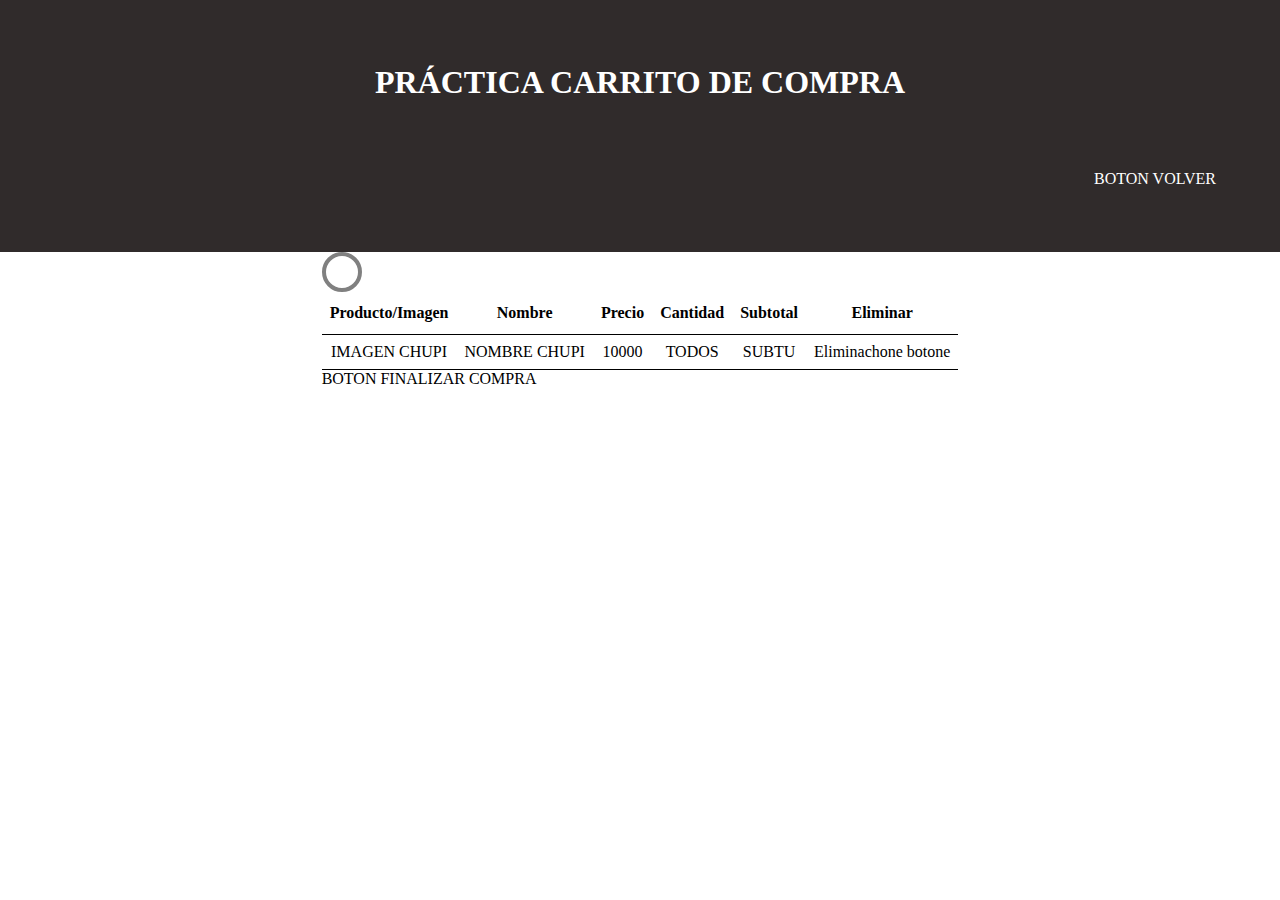
==== carritoCompra.html @ 334a498a "first" ====
<!DOCTYPE html>
<html lang="es">

<head>
    <meta charset="UTF-8">
    <meta http-equiv="X-UA-Compatible" content="IE=edge">
    <meta name="viewport" content="width=device-width, initial-scale=1.0">
    <title>Carrito Compra</title>

    <link rel="stylesheet" href="https://cdnjs.cloudflare.com/ajax/libs/font-awesome/6.3.0/css/all.min.css" integrity="sha512-SzlrxWUlpfuzQ+pcUCosxcglQRNAq/DZjVsC0lE40xsADsfeQoEypE+enwcOiGjk/bSuGGKHEyjSoQ1zVisanQ==" crossorigin="anonymous" referrerpolicy="no-referrer" />
    <link rel="stylesheet" type="text/css" href="css/main.css" />

</head>

<body>
    <header class="h1">
        <h1>PRÁCTICA CARRITO DE COMPRA</h1>
        <div id="logoCarrito">BOTON VOLVER</div>
    </header>


    <main>
        <section>
            <div class="box">
                <form name="search">
                    <input type="text" class="input" name="txt" onmouseout="this.value = ''; this.blur();">
                </form>
                <i class="fas fa-search"></i>         
            </div>
        </section>

        <div id="error"></div>
        
        <table id="tabla" class="tablacont">

            <tr id="thead">
                <th>Producto/Imagen</th>
                <th>Nombre</th>
                <th>Precio</th>
                <th>Cantidad</th>
                <th>Subtotal</th>
                <th>Eliminar</th>
            </tr>
            <tbody id="tbody">
                <tr>

                    <td>IMAGEN CHUPI</td>
                    <td>NOMBRE CHUPI</td>
                    <td>10000</td>
                    <td>TODOS</td>
                    <td>SUBTU</td>
                    <td>Eliminachone botone</td>        

                </tr>
            </tbody>
        </table>

        <div>BOTON FINALIZAR COMPRA</div>
    </main>


</body>

</html>
---- css/main.css ----
* {
    padding: 0 auto;
    margin: 0 auto;
    box-sizing: border-box;
}

:root {
   --dark:black;
   --medium: gray;
   --light: white;
   --cuasi: rgb(48, 43, 43);
}

.h1 {
   background-color: var(--cuasi);
   color: var(--light);
   text-align: center;
   padding: 5%;
   width: 100%;
}

#logoCarrito {
    padding-top: 6%;
    text-align: right;
}

.tablacont {
    border-collapse: collapse;
}

.tablacont th, .tablacont td {
   border-bottom: 1px solid var(--dark);
   padding: 8px;
   text-align: center;
}

.tablacont th {
    padding-top: 12px;
    padding-bottom: 12px;
    text-align: center;
}

#formulario {
    margin: auto;
    padding: 10px;
    padding-left: 10%;
    text-align: center;
  }

  body{
 
    background: var(--light);
    display: flex;
    justify-content: space-evenly;
    align-items: center;
    flex-direction: column;
    align-content: center;
}
.box{
    position: relative;
}

.input {
    padding: 5px;
    width: 40px;
    height: 40px;
    background: none;
    border: 4px solid var(--medium);
    border-radius: 50px;
    box-sizing: border-box;
    font-size: 26px;
    color: var(--light);
    outline: none;
    transition: .5s;
}
.box:hover input{
    width: 350px;
    background: var(--dark);
    border-radius: 10px;
}
.box i{
    position: absolute;
    top: 50%;
    right: 15px;
    transform: translate(-50%,-50%);
    font-size: 26px;
    color: var(--dark);
    transition: .2s;
}
.box:hover i{
    opacity: 0;
    z-index: -1;
}
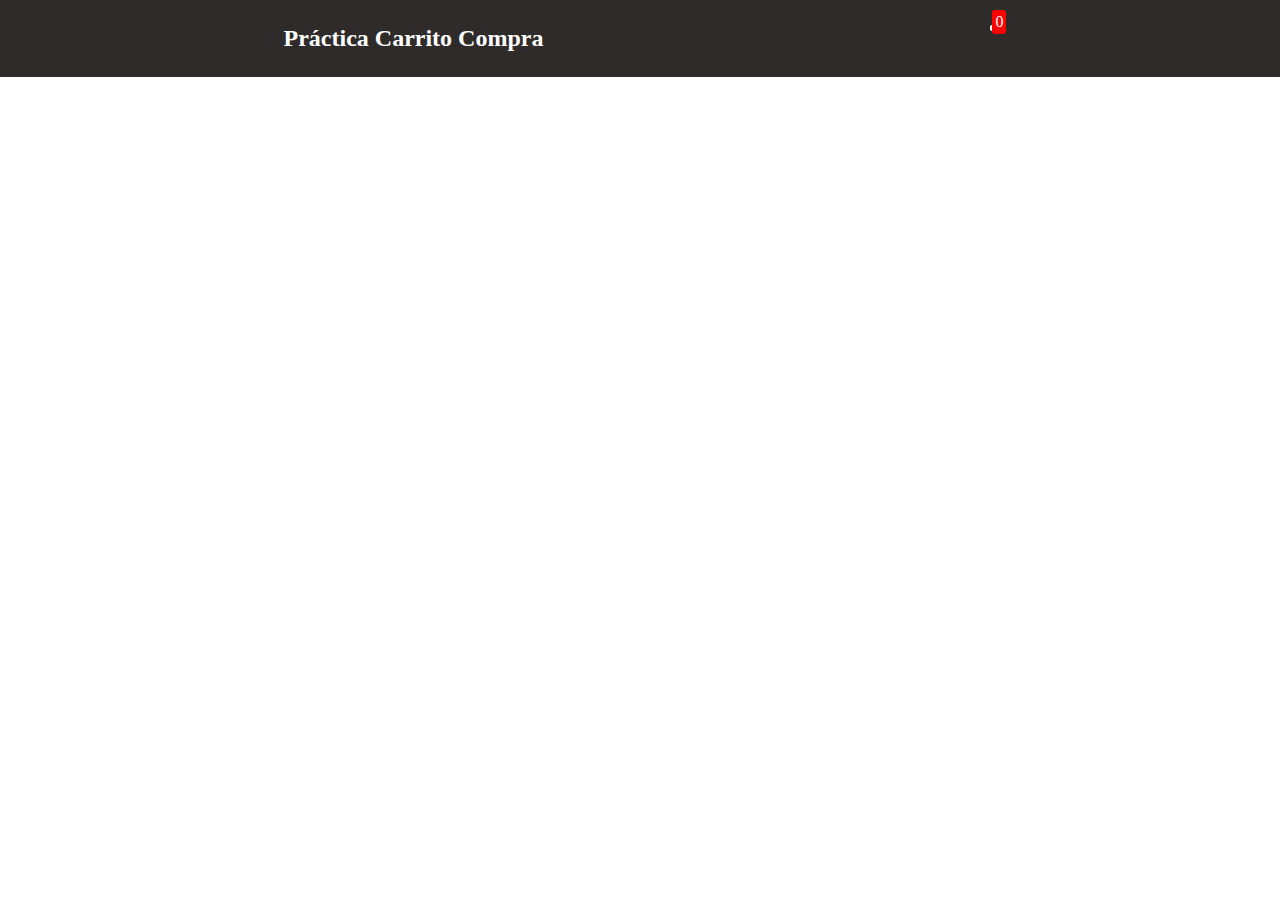
==== commit 0ab72baf: "aunqueda" ====
--- a/carritoCompra.html
+++ b/carritoCompra.html
@@ -13,50 +13,24 @@
 </head>
 
 <body>
-    <header class="h1">
-        <h1>PRÁCTICA CARRITO DE COMPRA</h1>
-        <div id="logoCarrito">BOTON VOLVER</div>
-    </header>
 
-
-    <main>
-        <section>
-            <div class="box">
-                <form name="search">
-                    <input type="text" class="input" name="txt" onmouseout="this.value = ''; this.blur();">
-                </form>
-                <i class="fas fa-search"></i>         
+        <div class="nav">
+          <a href="index.html">
+            <h2>Práctica Carrito Compra</h2>
+          </a>
+      
+          <a href="carritoCompra.html">
+            <div class="carrito">
+                <i class="fa-solid fa-cart-shopping"></i>
+              <div id="totalcarrito" class="totalcarrito">0</div>
             </div>
-        </section>
-
-        <div id="error"></div>
-        
-        <table id="tabla" class="tablacont">
-
-            <tr id="thead">
-                <th>Producto/Imagen</th>
-                <th>Nombre</th>
-                <th>Precio</th>
-                <th>Cantidad</th>
-                <th>Subtotal</th>
-                <th>Eliminar</th>
-            </tr>
-            <tbody id="tbody">
-                <tr>
-
-                    <td>IMAGEN CHUPI</td>
-                    <td>NOMBRE CHUPI</td>
-                    <td>10000</td>
-                    <td>TODOS</td>
-                    <td>SUBTU</td>
-                    <td>Eliminachone botone</td>        
-
-                </tr>
-            </tbody>
-        </table>
-
-        <div>BOTON FINALIZAR COMPRA</div>
-    </main>
+          </a>
+      
+        </div>
+      
+        <div id="label" class="text-center"></div>
+      
+        <div id="tablaCarrito" class="tablaCarrito"></div>
 
 
 </body>
--- a/css/main.css
+++ b/css/main.css
@@ -5,89 +5,70 @@
 }
 
 :root {
-   --dark:black;
-   --medium: gray;
-   --light: white;
-   --cuasi: rgb(48, 43, 43);
+    --dark: black;
+    --medium: gray;
+    --light: white;
+    --cuasi: rgb(48, 43, 43);
+    --rojo: red;
 }
 
-.h1 {
-   background-color: var(--cuasi);
-   color: var(--light);
-   text-align: center;
-   padding: 5%;
-   width: 100%;
+
+i {
+    cursor: pointer;
 }
 
-#logoCarrito {
-    padding-top: 6%;
-    text-align: right;
+a {
+    text-decoration: none;
+    color: var(--light);
 }
 
-.tablacont {
-    border-collapse: collapse;
+.nav {
+    display: flex;
+    /* flex-direction: row; */
+    justify-content: space-between;
+    background-color: var(--cuasi);
+    color: var(--light);
+    padding: 25px 60px;
+    margin-bottom: 30px;
 }
 
-.tablacont th, .tablacont td {
-   border-bottom: 1px solid var(--dark);
-   padding: 8px;
-   text-align: center;
+.carrito {
+    position: relative;
+    background-color: var(--light);
+    color: var(--cuasi);
+    font-size: 30px;
+    padding: 3px;
+    border-radius: 2px;
 }
 
-.tablacont th {
-    padding-top: 12px;
-    padding-bottom: 12px;
-    text-align: center;
+.totalcarrito {
+    position: absolute;
+    top: -15px;
+    right: -10px;
+    font-size: 16px;
+    background-color: var(--rojo);
+    color: var(--light);
+    padding: 3px;
+    border-radius: 3px;
 }
 
-#formulario {
-    margin: auto;
-    padding: 10px;
-    padding-left: 10%;
-    text-align: center;
-  }
 
-  body{
- 
-    background: var(--light);
-    display: flex;
-    justify-content: space-evenly;
-    align-items: center;
-    flex-direction: column;
-    align-content: center;
-}
-.box{
-    position: relative;
+.productos {
+    display: grid;
+    grid-template-columns: repeat(4, 223px);
+    gap: 30px;
+    justify-content: center;
 }
 
-.input {
-    padding: 5px;
-    width: 40px;
-    height: 40px;
-    background: none;
-    border: 4px solid var(--medium);
-    border-radius: 50px;
-    box-sizing: border-box;
-    font-size: 26px;
-    color: var(--light);
-    outline: none;
-    transition: .5s;
+@media (max-width: 1000px) {
+    .productos {
+        grid-template-columns: repeat(2, 223px);
+    }
 }
-.box:hover input{
-    width: 350px;
-    background: var(--dark);
-    border-radius: 10px;
+
+@media (max-width: 500px) {
+    .productos {
+        grid-template-columns: repeat(1, 223px);
+    }
 }
-.box i{
-    position: absolute;
-    top: 50%;
-    right: 15px;
-    transform: translate(-50%,-50%);
-    font-size: 26px;
-    color: var(--dark);
-    transition: .2s;
-}
-.box:hover i{
-    opacity: 0;
-    z-index: -1;
-}
+
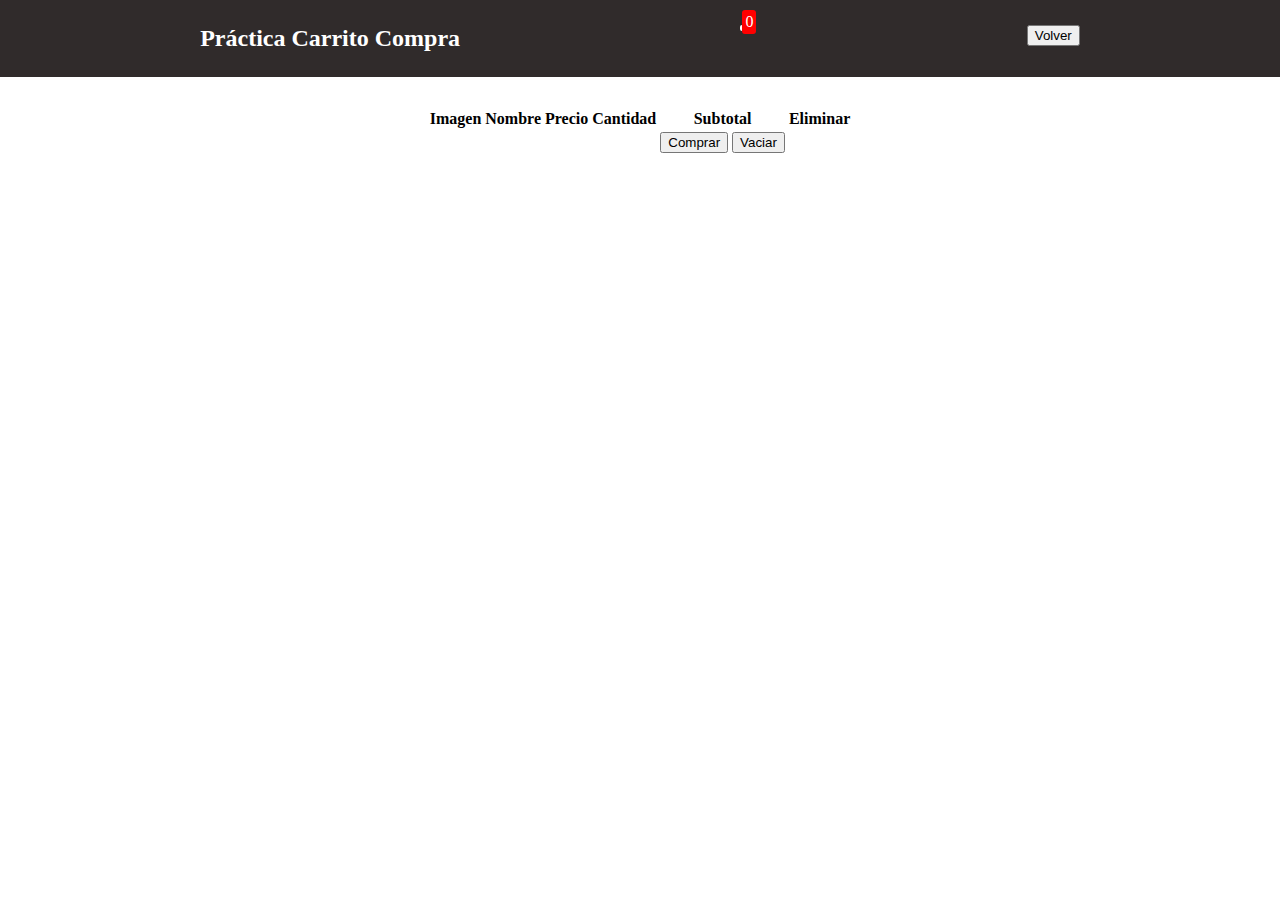
==== commit fff37adb: "ayuda Hector" ====
--- a/carritoCompra.html
+++ b/carritoCompra.html
@@ -25,14 +25,27 @@
               <div id="totalcarrito" class="totalcarrito">0</div>
             </div>
           </a>
-      
+          <div>
+            <button id="volver">Volver</button>
+        </div>
         </div>
       
-        <div id="label" class="text-center"></div>
-      
-        <div id="tablaCarrito" class="tablaCarrito"></div>
+        <div id="divtabla">
+          <table id="tablaEntera">
+            <thead>
+              <tr>
+                <th>Imagen</th>
+                <th>Nombre</th>
+                <th>Precio</th>
+                <th>Cantidad</th>
+                <th>Subtotal</th>
+                <th>Eliminar</th>
+              </tr>
+            </thead>
+            <tbody id="tabla"></tbody>
+          </table>
 
-
+<script src="js/main.js"></script>
 </body>
 
 </html>--- a/css/main.css
+++ b/css/main.css
@@ -55,20 +55,29 @@
 
 .productos {
     display: grid;
-    grid-template-columns: repeat(4, 223px);
-    gap: 30px;
+    grid-template-columns: repeat(1, 1fr);
+    gap: 20px;
     justify-content: center;
 }
 
-@media (max-width: 1000px) {
+.ocultar {
+    display: none;
+}
+
+@media (min-width: 768px) {  
     .productos {
-        grid-template-columns: repeat(2, 223px);
+        grid-template-columns: repeat(2, 1fr);
     }
 }
 
-@media (max-width: 500px) {
+@media (min-width: 992px) {
     .productos {
-        grid-template-columns: repeat(1, 223px);
+        grid-template-columns: repeat(3, 1fr);
     }
 }
 
+@media (min-width: 1200px) {
+    .productos {
+        grid-template-columns: repeat(4, 1fr);
+    }
+}
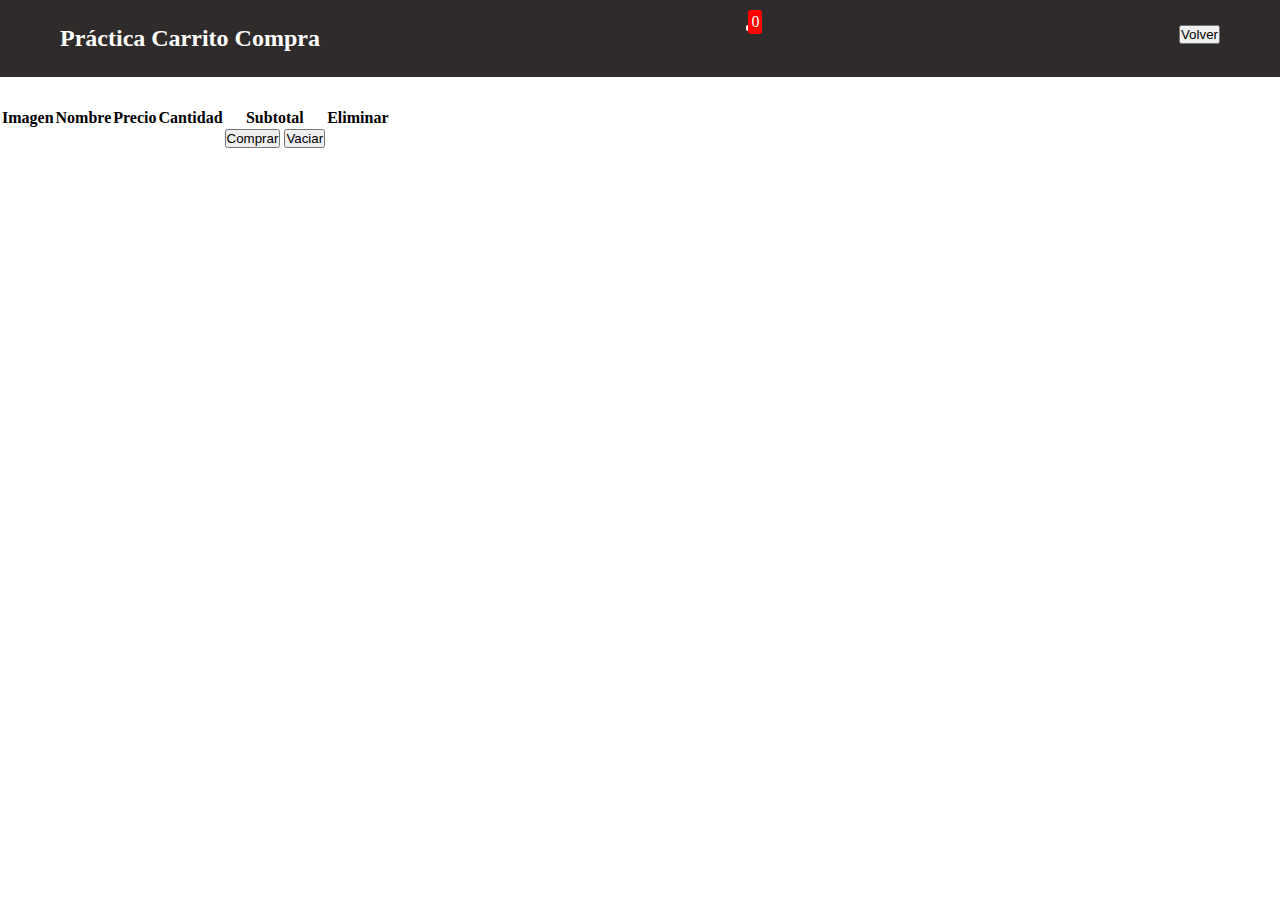
==== commit e185efcd: "local funciona bien, no se añade un único producto a la cesta, revisar" ====
--- a/carritoCompra.html
+++ b/carritoCompra.html
@@ -2,50 +2,53 @@
 <html lang="es">
 
 <head>
-    <meta charset="UTF-8">
-    <meta http-equiv="X-UA-Compatible" content="IE=edge">
-    <meta name="viewport" content="width=device-width, initial-scale=1.0">
-    <title>Carrito Compra</title>
+  <meta charset="UTF-8">
+  <meta http-equiv="X-UA-Compatible" content="IE=edge">
+  <meta name="viewport" content="width=device-width, initial-scale=1.0">
+  <title>Carrito Compra</title>
 
-    <link rel="stylesheet" href="https://cdnjs.cloudflare.com/ajax/libs/font-awesome/6.3.0/css/all.min.css" integrity="sha512-SzlrxWUlpfuzQ+pcUCosxcglQRNAq/DZjVsC0lE40xsADsfeQoEypE+enwcOiGjk/bSuGGKHEyjSoQ1zVisanQ==" crossorigin="anonymous" referrerpolicy="no-referrer" />
-    <link rel="stylesheet" type="text/css" href="css/main.css" />
+  <link rel="stylesheet" href="https://cdnjs.cloudflare.com/ajax/libs/font-awesome/6.3.0/css/all.min.css"
+    integrity="sha512-SzlrxWUlpfuzQ+pcUCosxcglQRNAq/DZjVsC0lE40xsADsfeQoEypE+enwcOiGjk/bSuGGKHEyjSoQ1zVisanQ=="
+    crossorigin="anonymous" referrerpolicy="no-referrer" />
+  <link rel="stylesheet" type="text/css" href="css/main.css" />
 
 </head>
 
 <body>
 
-        <div class="nav">
-          <a href="index.html">
-            <h2>Práctica Carrito Compra</h2>
-          </a>
-      
-          <a href="carritoCompra.html">
-            <div class="carrito">
-                <i class="fa-solid fa-cart-shopping"></i>
-              <div id="totalcarrito" class="totalcarrito">0</div>
-            </div>
-          </a>
-          <div>
-            <button id="volver">Volver</button>
-        </div>
-        </div>
-      
-        <div id="divtabla">
-          <table id="tablaEntera">
+  <div class="nav">
+    <a href="index.html">
+      <h2>Práctica Carrito Compra</h2>
+    </a>
+
+    <a href="carritoCompra.html">
+      <div class="carrito">
+        <i class="fa-solid fa-cart-shopping"></i>
+        <div id="totalcarrito" class="totalcarrito">0</div>
+      </div>
+    </a>
+    <div>
+      <button id="volver">Volver</button>
+    </div>
+  </div>
+
+    <div class="toggle">
+        <table id="tablaEntera">
             <thead>
-              <tr>
-                <th>Imagen</th>
-                <th>Nombre</th>
-                <th>Precio</th>
-                <th>Cantidad</th>
-                <th>Subtotal</th>
-                <th>Eliminar</th>
-              </tr>
+                <tr>
+                    <th>Imagen</th>
+                    <th>Nombre</th>
+                    <th>Precio</th>
+                    <th>Cantidad</th>
+                    <th>Subtotal</th>
+                    <th>Eliminar</th>
+                </tr>
             </thead>
             <tbody id="tabla"></tbody>
-          </table>
+        </table>
+    </div>
 
-<script src="js/main.js"></script>
+  <script src="js/main.js"></script>
 </body>
 
 </html>--- a/css/main.css
+++ b/css/main.css
@@ -1,47 +1,47 @@
 * {
-    padding: 0 auto;
-    margin: 0 auto;
+    padding: 0;
+    margin: 0;
     box-sizing: border-box;
-}
-
-:root {
+  }
+  
+  :root {
     --dark: black;
     --medium: gray;
     --light: white;
     --cuasi: rgb(48, 43, 43);
     --rojo: red;
-}
-
-
-i {
+  }
+  
+  /* Estilos de elementos específicos */
+  i {
     cursor: pointer;
-}
-
-a {
+  }
+  
+  a {
     text-decoration: none;
     color: var(--light);
-}
-
-.nav {
+  }
+  
+  /* Estilos de la barra de navegación */
+  .nav {
     display: flex;
-    /* flex-direction: row; */
     justify-content: space-between;
     background-color: var(--cuasi);
     color: var(--light);
     padding: 25px 60px;
     margin-bottom: 30px;
-}
-
-.carrito {
+  }
+  
+  .carrito {
     position: relative;
     background-color: var(--light);
     color: var(--cuasi);
     font-size: 30px;
     padding: 3px;
     border-radius: 2px;
-}
-
-.totalcarrito {
+  }
+  
+  .totalcarrito {
     position: absolute;
     top: -15px;
     right: -10px;
@@ -50,34 +50,59 @@
     color: var(--light);
     padding: 3px;
     border-radius: 3px;
-}
-
-
-.productos {
+  }
+  
+  /* Estilos de la sección de productos */
+  .productos {
     display: grid;
     grid-template-columns: repeat(1, 1fr);
     gap: 20px;
     justify-content: center;
-}
-
-.ocultar {
+  }
+  
+  .producto {
+    background-color: var(--light);
+    padding: 20px;
+    border-radius: 5px;
+    box-shadow: 0 0 5px var(--medium);
+  }
+  
+  .producto img {
+    width: 100%;
+    border-radius: 5px;
+  }
+  
+  .producto h2 {
+    margin-top: 10px;
+    font-size: 24px;
+    font-weight: bold;
+    color: var(--cuasi);
+  }
+  
+  .producto p {
+    margin-top: 5px;
+    font-size: 16px;
+    color: var(--medium);
+  }
+  
+  .ocultar {
     display: none;
-}
-
-@media (min-width: 768px) {  
+  }
+  
+  @media (min-width: 768px) {  
     .productos {
-        grid-template-columns: repeat(2, 1fr);
+      grid-template-columns: repeat(2, 1fr);
     }
-}
-
-@media (min-width: 992px) {
+  }
+  
+  @media (min-width: 992px) {
     .productos {
-        grid-template-columns: repeat(3, 1fr);
+      grid-template-columns: repeat(3, 1fr);
     }
-}
-
-@media (min-width: 1200px) {
+  }
+  
+  @media (min-width: 1200px) {
     .productos {
-        grid-template-columns: repeat(4, 1fr);
+      grid-template-columns: repeat(4, 1fr);
     }
-}
+  }